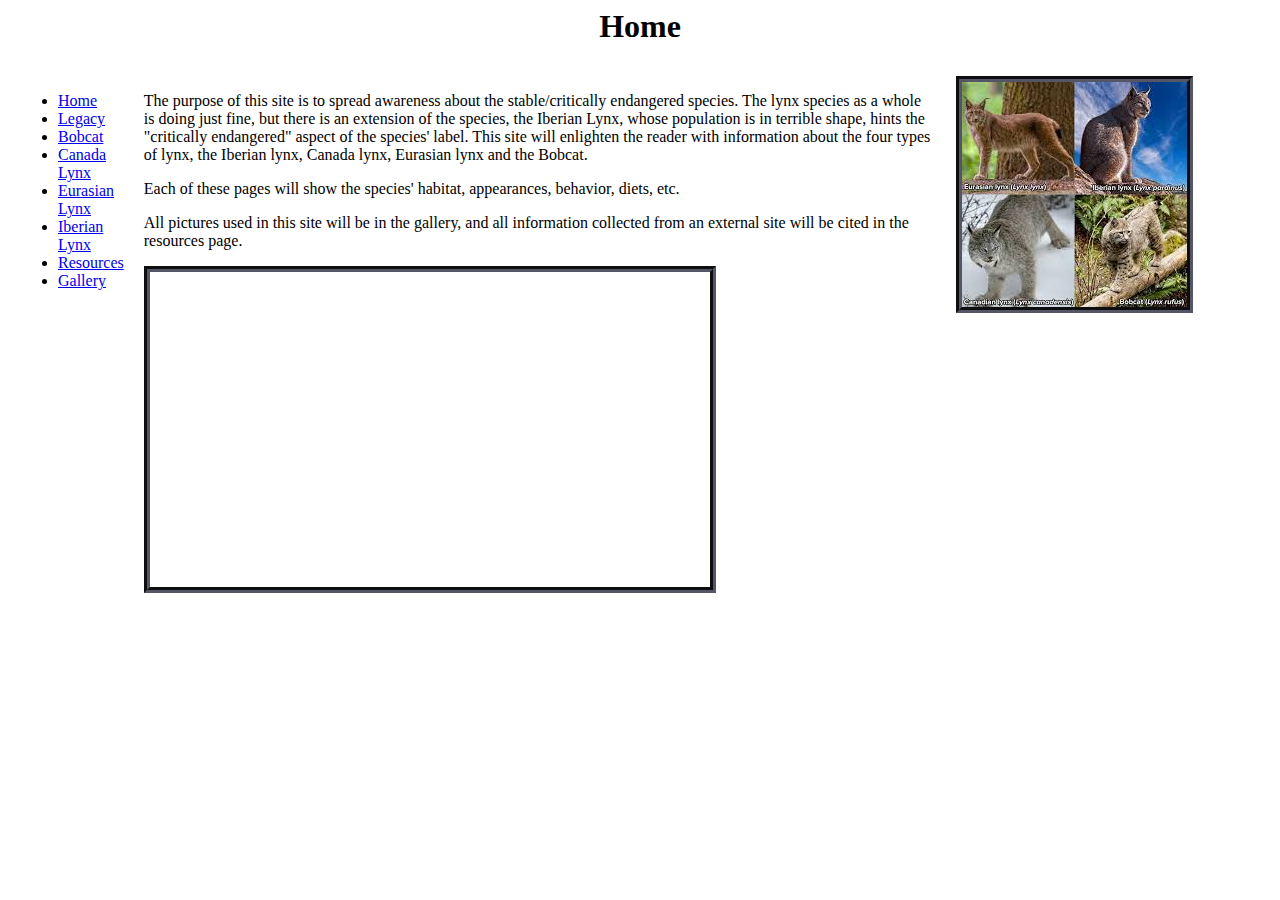
==== index.html @ 6c315e34 "fixed image and fixed transitions" ====
<html>

  <link href = 'lynxPages.css' rel = 'stylesheet' />

  <title>Lynx Information Pages</title>

  <style>

    #rightside {
      width: 83%;
    }

  </style>

  <body>

    <center> <h1>Home</h1> </center>

    <div class = 'twoColumnLeft'>
      <ul>
      <li> <a href = 'index.html' target="_blank">Home </a> </li>
      <li> <a href = 'Legacy.html' target="_blank">Legacy </a> </li>
      <li> <a href = 'bobcat.html' target="_blank">Bobcat </a> </li>
      <li> <a href = 'Canadian.html' target="_blank">Canada Lynx </a> </li>
      <li> <a href = 'Eurasian.html' target="_blank">Eurasian Lynx </a> </li>
      <li> <a href = "iberian.html">Iberian Lynx </a> </li>
      <li> <a href = 'resources.html' target="_blank">Resources </a> </li>
      <li> <a href = 'gallery.html' target="_blank">Gallery </a> </li>
    </ul>
    </div>
    <div class = 'twoColumnRight' id = 'rightside'>

      <img src = './images/fourlynxboyos.jpg' align = 'right' style = "max-width:95%;
      border:6px groove #545565;">

      <p style = 'width: 75%'>
        The purpose of this site is to spread awareness about the
        stable/critically endangered species. The lynx species as
        a whole is doing just fine, but there is an extension of
        the species, the Iberian Lynx, whose population is in
        terrible shape, hints the "critically endangered" aspect
        of the species' label. This site will enlighten the reader
        with information about the four types of lynx, the Iberian
        lynx, Canada lynx, Eurasian lynx and the Bobcat.
      </p>
      <p>
        Each of these pages will show the species' habitat, appearances,
        behavior, diets, etc.
      </p>
      <p>
        All pictures used in this site will be in the gallery, and all
        information collected from an external site will be cited in the
        resources page.
      </p>
      <iframe style="max-width:95%;border:6px groove #545565;" width="560"
      height="315" src="https://www.youtube.com/embed/B82X1Dysm3I?start=46"
      frameborder="0" allow="accelerometer; autoplay; encrypted-media;
      gyroscope; picture-in-picture" allowfullscreen></iframe>
    </div>
  </body>
</html>
---- lynxPages.css ----
.twoColumnLeft {
  float: left;
  width: min-content;
  margin: 10px;
}
.twoColumnRight {
  float: left;
  width: 55%;
  margin-top: 5px;
  margin: 10px;
}
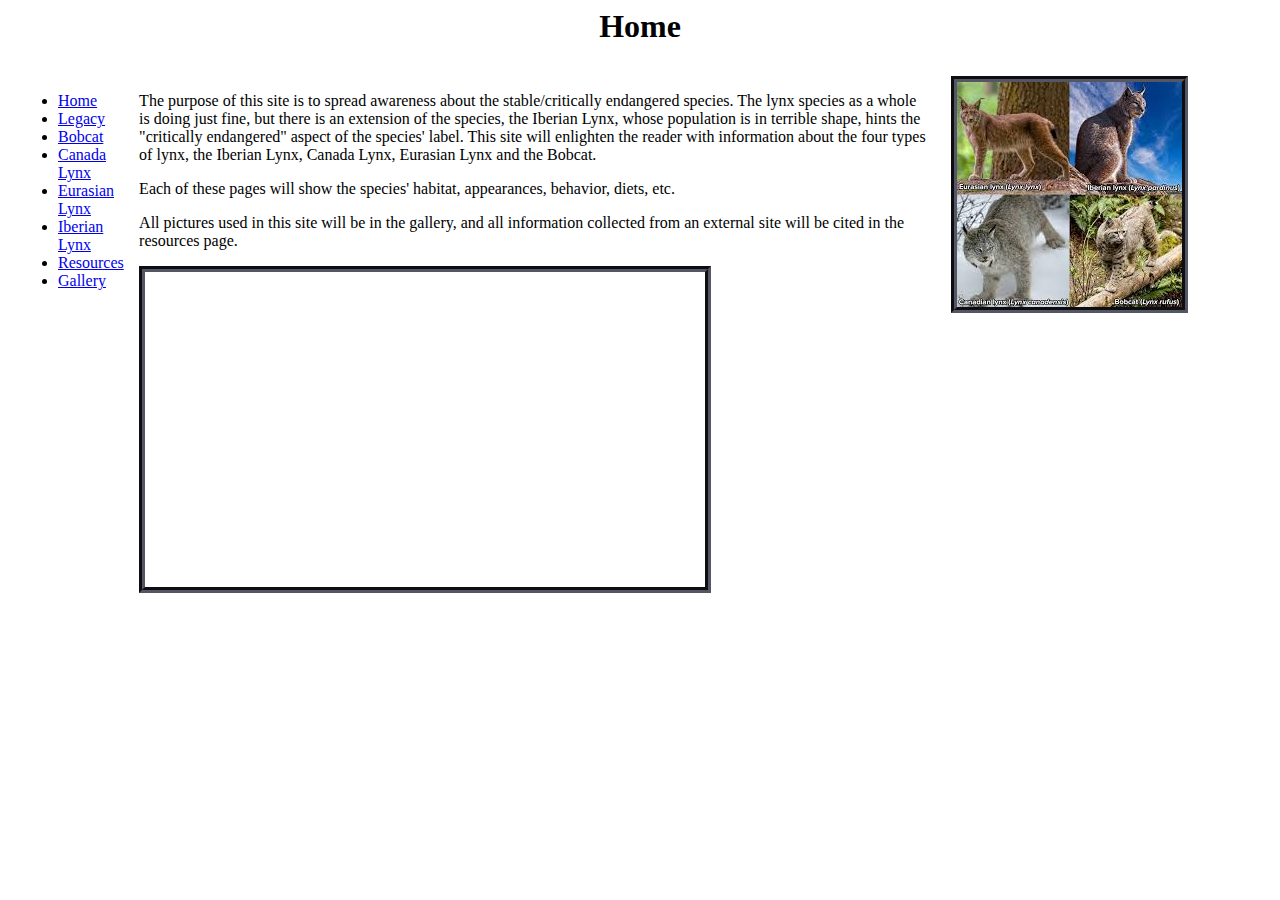
==== commit 3fd0a213: "fixed the fixes" ====
--- a/index.html
+++ b/index.html
@@ -17,13 +17,13 @@
     <center> <h1>Home</h1> </center>
 
     <div class = 'twoColumnLeft'>
-      <ul>
+    <ul>
       <li> <a href = 'index.html' target="_blank">Home </a> </li>
       <li> <a href = 'Legacy.html' target="_blank">Legacy </a> </li>
       <li> <a href = 'bobcat.html' target="_blank">Bobcat </a> </li>
       <li> <a href = 'Canadian.html' target="_blank">Canada Lynx </a> </li>
       <li> <a href = 'Eurasian.html' target="_blank">Eurasian Lynx </a> </li>
-      <li> <a href = "iberian.html">Iberian Lynx </a> </li>
+      <li> <a href = 'iberian.html' target = "_blank">Iberian Lynx </a> </li>
       <li> <a href = 'resources.html' target="_blank">Resources </a> </li>
       <li> <a href = 'gallery.html' target="_blank">Gallery </a> </li>
     </ul>
@@ -41,7 +41,7 @@
         terrible shape, hints the "critically endangered" aspect
         of the species' label. This site will enlighten the reader
         with information about the four types of lynx, the Iberian
-        lynx, Canada lynx, Eurasian lynx and the Bobcat.
+        Lynx, Canada Lynx, Eurasian Lynx and the Bobcat.
       </p>
       <p>
         Each of these pages will show the species' habitat, appearances,
--- a/lynxPages.css
+++ b/lynxPages.css
@@ -1,11 +1,11 @@
 .twoColumnLeft {
   float: left;
-  width: min-content;
+  width: 8%;
   margin: 10px;
 }
 .twoColumnRight {
   float: left;
-  width: 55%;
+  width: 80%;
   margin-top: 5px;
   margin: 10px;
 }
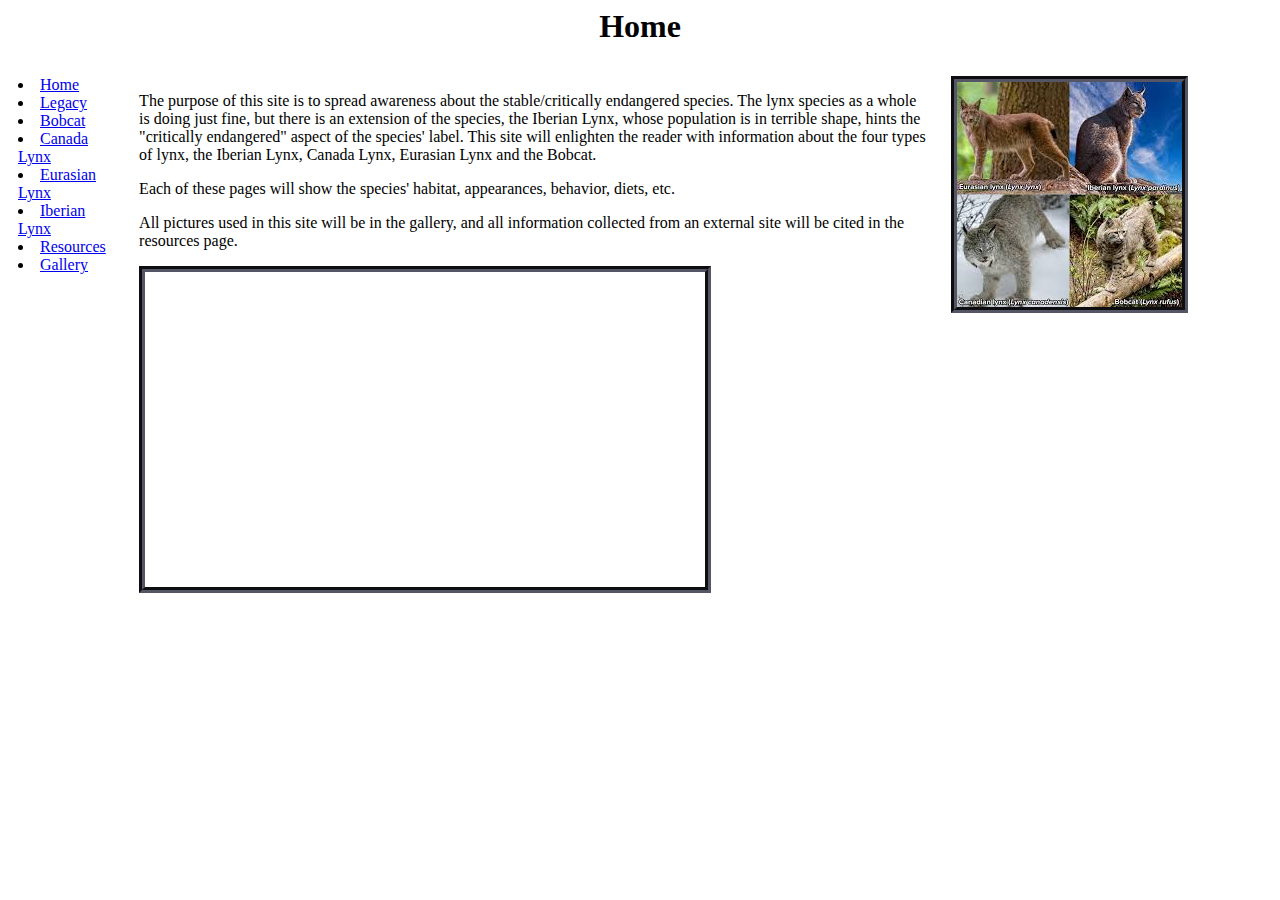
==== commit 40d7ff6f: "no bulletpoints" ====
--- a/index.html
+++ b/index.html
@@ -17,7 +17,6 @@
     <center> <h1>Home</h1> </center>
 
     <div class = 'twoColumnLeft'>
-    <ul>
       <li> <a href = 'index.html' target="_blank">Home </a> </li>
       <li> <a href = 'Legacy.html' target="_blank">Legacy </a> </li>
       <li> <a href = 'bobcat.html' target="_blank">Bobcat </a> </li>
@@ -26,7 +25,6 @@
       <li> <a href = 'iberian.html' target = "_blank">Iberian Lynx </a> </li>
       <li> <a href = 'resources.html' target="_blank">Resources </a> </li>
       <li> <a href = 'gallery.html' target="_blank">Gallery </a> </li>
-    </ul>
     </div>
     <div class = 'twoColumnRight' id = 'rightside'>
 
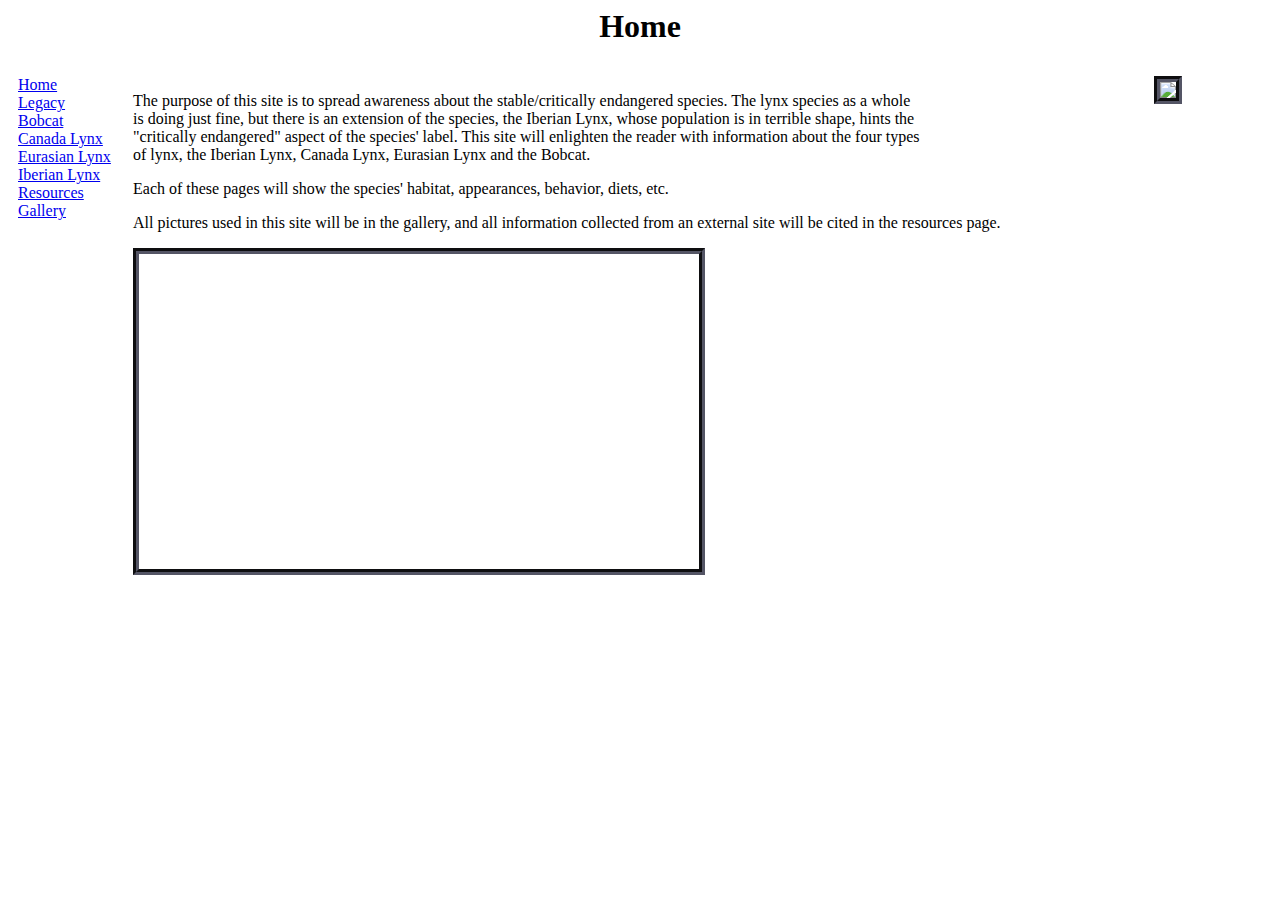
==== commit 859b646b: "trying new image for fourlynxboyos" ====
--- a/index.html
+++ b/index.html
@@ -17,18 +17,18 @@
     <center> <h1>Home</h1> </center>
 
     <div class = 'twoColumnLeft'>
-      <li> <a href = 'index.html' target="_blank">Home </a> </li>
-      <li> <a href = 'Legacy.html' target="_blank">Legacy </a> </li>
-      <li> <a href = 'bobcat.html' target="_blank">Bobcat </a> </li>
-      <li> <a href = 'Canadian.html' target="_blank">Canada Lynx </a> </li>
-      <li> <a href = 'Eurasian.html' target="_blank">Eurasian Lynx </a> </li>
-      <li> <a href = 'iberian.html' target = "_blank">Iberian Lynx </a> </li>
-      <li> <a href = 'resources.html' target="_blank">Resources </a> </li>
-      <li> <a href = 'gallery.html' target="_blank">Gallery </a> </li>
+       <a href = 'index.html' target="_blank">Home </a> <br>
+       <a href = 'Legacy.html' target="_blank">Legacy </a> <br>
+       <a href = 'bobcat.html' target="_blank">Bobcat </a> <br>
+       <a href = 'Canadian.html' target="_blank">Canada Lynx </a> <br>
+       <a href = 'Eurasian.html' target="_blank">Eurasian Lynx </a> <br>
+       <a href = 'iberian.html' target = "_blank">Iberian Lynx </a> <br>
+       <a href = 'resources.html' target="_blank">Resources </a> <br>
+       <a href = 'gallery.html' target="_blank">Gallery </a>
     </div>
     <div class = 'twoColumnRight' id = 'rightside'>
 
-      <img src = './images/fourlynxboyos.jpg' align = 'right' style = "max-width:95%;
+      <img src = './images/lynxoftheworld.jpg' align = 'right' style = "max-width:95%;
       border:6px groove #545565;">
 
       <p style = 'width: 75%'>
--- a/lynxPages.css
+++ b/lynxPages.css
@@ -1,6 +1,6 @@
 .twoColumnLeft {
   float: left;
-  width: 8%;
+  width: 95px;
   margin: 10px;
 }
 .twoColumnRight {
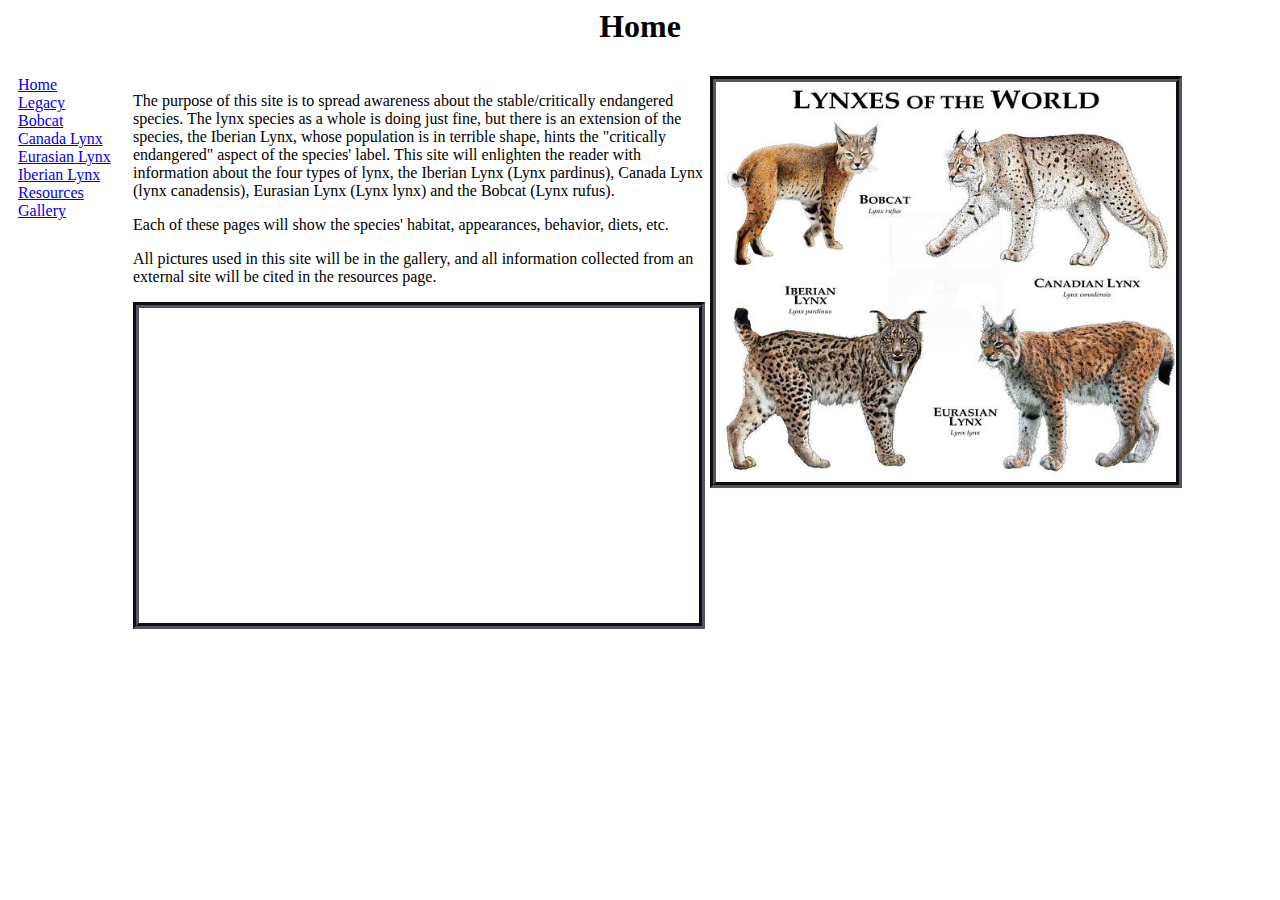
==== commit 7ad7a017: "changed image in gallery and fixed sizing on home page" ====
--- a/index.html
+++ b/index.html
@@ -28,7 +28,7 @@
     </div>
     <div class = 'twoColumnRight' id = 'rightside'>
 
-      <img src = './images/lynxoftheworld.jpg' align = 'right' style = "max-width:95%;
+      <img src = './images/lynxoftheworld.jpeg' align = 'right' style = "width: 460; height: auto;
       border:6px groove #545565;">
 
       <p style = 'width: 75%'>
@@ -39,7 +39,8 @@
         terrible shape, hints the "critically endangered" aspect
         of the species' label. This site will enlighten the reader
         with information about the four types of lynx, the Iberian
-        Lynx, Canada Lynx, Eurasian Lynx and the Bobcat.
+        Lynx (Lynx pardinus), Canada Lynx (lynx canadensis), Eurasian Lynx
+        (Lynx lynx) and the Bobcat (Lynx rufus).
       </p>
       <p>
         Each of these pages will show the species' habitat, appearances,
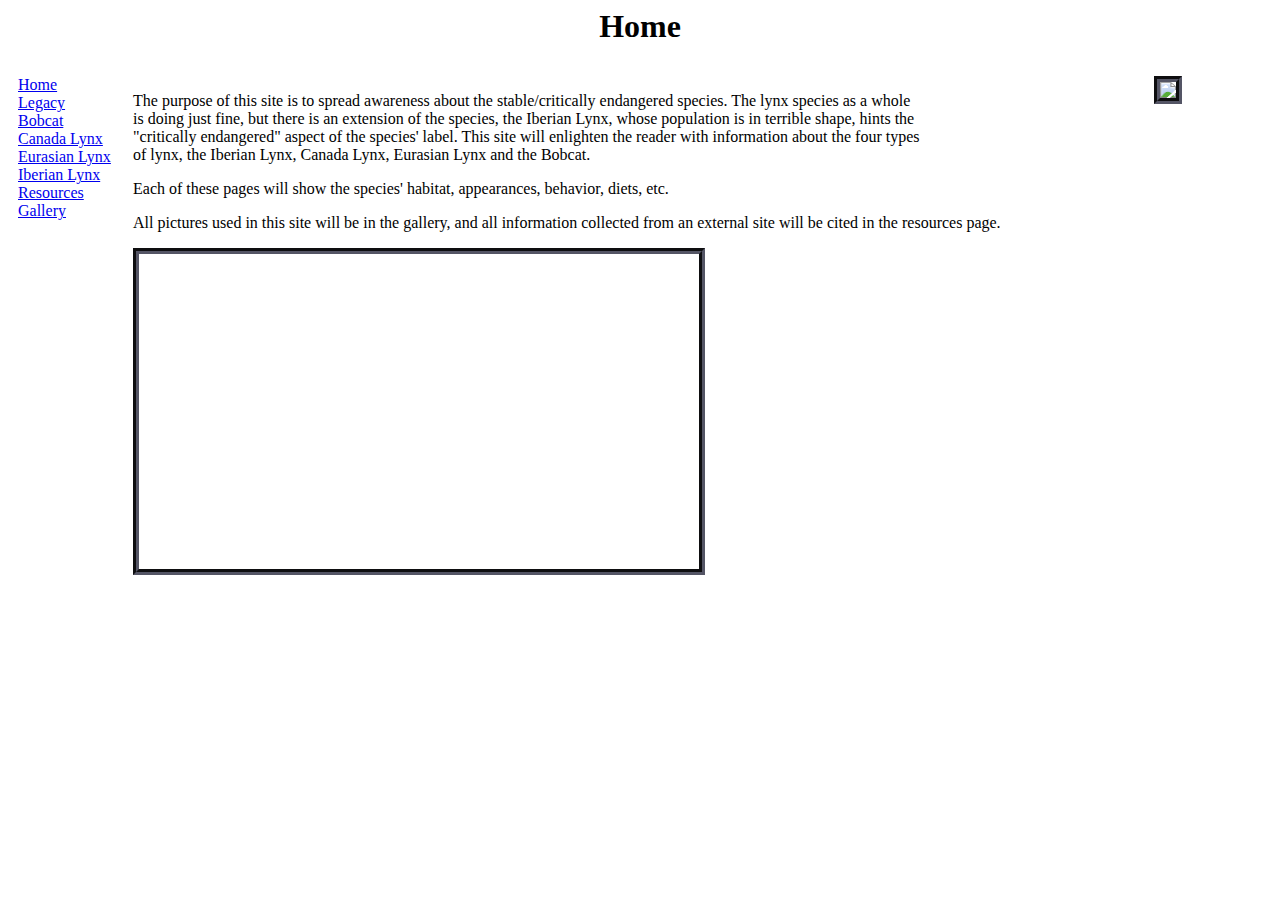
==== commit 146ad535: "fixed all links" ====
--- a/index.html
+++ b/index.html
@@ -17,18 +17,18 @@
     <center> <h1>Home</h1> </center>
 
     <div class = 'twoColumnLeft'>
-       <a href = 'index.html' target="_blank">Home </a> <br>
-       <a href = 'Legacy.html' target="_blank">Legacy </a> <br>
-       <a href = 'bobcat.html' target="_blank">Bobcat </a> <br>
-       <a href = 'Canadian.html' target="_blank">Canada Lynx </a> <br>
-       <a href = 'Eurasian.html' target="_blank">Eurasian Lynx </a> <br>
-       <a href = 'iberian.html' target = "_blank">Iberian Lynx </a> <br>
-       <a href = 'resources.html' target="_blank">Resources </a> <br>
-       <a href = 'gallery.html' target="_blank">Gallery </a>
+      <a href = index.html target = '_blank'>Home</a> <br />
+      <a href = legacy.html target = '_blank'>Legacy</a> <br />
+      <a href = bobcat.html target = '_blank'>Bobcat</a> <br />
+      <a href = canadian.html target = '_blank'>Canada Lynx</a> <br />
+      <a href = eurasian.html target = '_blank'>Eurasian Lynx</a> <br />
+      <a href = iberian target = '_blank'>Iberian Lynx</a> <br />
+      <a href = resources.html target = '_blank'>Resources</a> <br />
+      <a href = gallery.html target = '_blank'>Gallery</a> <br />
     </div>
     <div class = 'twoColumnRight' id = 'rightside'>
 
-      <img src = './images/lynxoftheworld.jpeg' align = 'right' style = "width: 460; height: auto;
+      <img src = './images/lynxoftheworld.jpg' align = 'right' style = "max-width:95%;
       border:6px groove #545565;">
 
       <p style = 'width: 75%'>
@@ -39,8 +39,7 @@
         terrible shape, hints the "critically endangered" aspect
         of the species' label. This site will enlighten the reader
         with information about the four types of lynx, the Iberian
-        Lynx (Lynx pardinus), Canada Lynx (lynx canadensis), Eurasian Lynx
-        (Lynx lynx) and the Bobcat (Lynx rufus).
+        Lynx, Canada Lynx, Eurasian Lynx and the Bobcat.
       </p>
       <p>
         Each of these pages will show the species' habitat, appearances,
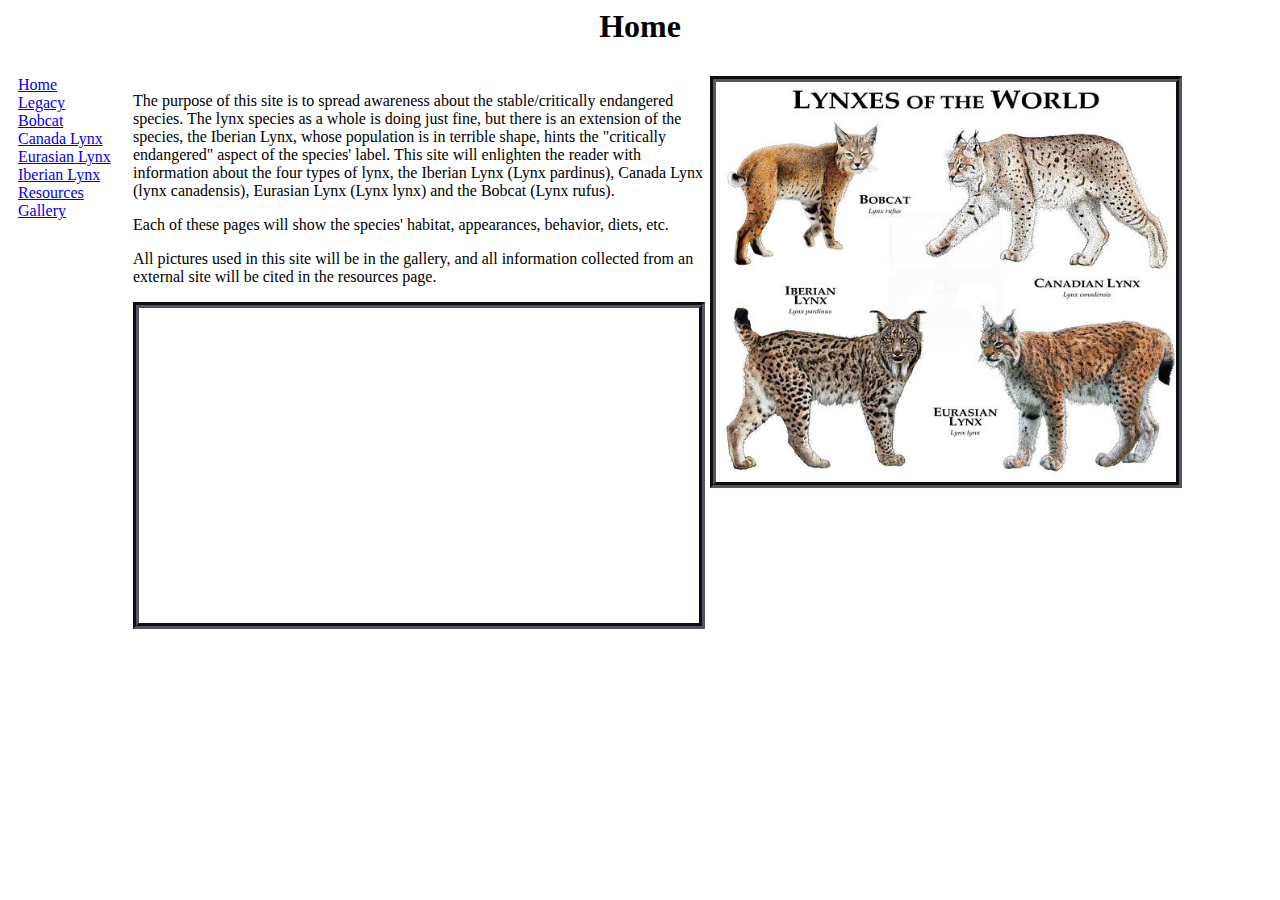
==== commit 269072da: "Merge branch 'master' of https://github.com/eberte/lynx-site" ====
--- a/index.html
+++ b/index.html
@@ -28,7 +28,7 @@
     </div>
     <div class = 'twoColumnRight' id = 'rightside'>
 
-      <img src = './images/lynxoftheworld.jpg' align = 'right' style = "max-width:95%;
+      <img src = './images/lynxoftheworld.jpeg' align = 'right' style = "width: 460; height: auto;
       border:6px groove #545565;">
 
       <p style = 'width: 75%'>
@@ -39,7 +39,8 @@
         terrible shape, hints the "critically endangered" aspect
         of the species' label. This site will enlighten the reader
         with information about the four types of lynx, the Iberian
-        Lynx, Canada Lynx, Eurasian Lynx and the Bobcat.
+        Lynx (Lynx pardinus), Canada Lynx (lynx canadensis), Eurasian Lynx
+        (Lynx lynx) and the Bobcat (Lynx rufus).
       </p>
       <p>
         Each of these pages will show the species' habitat, appearances,
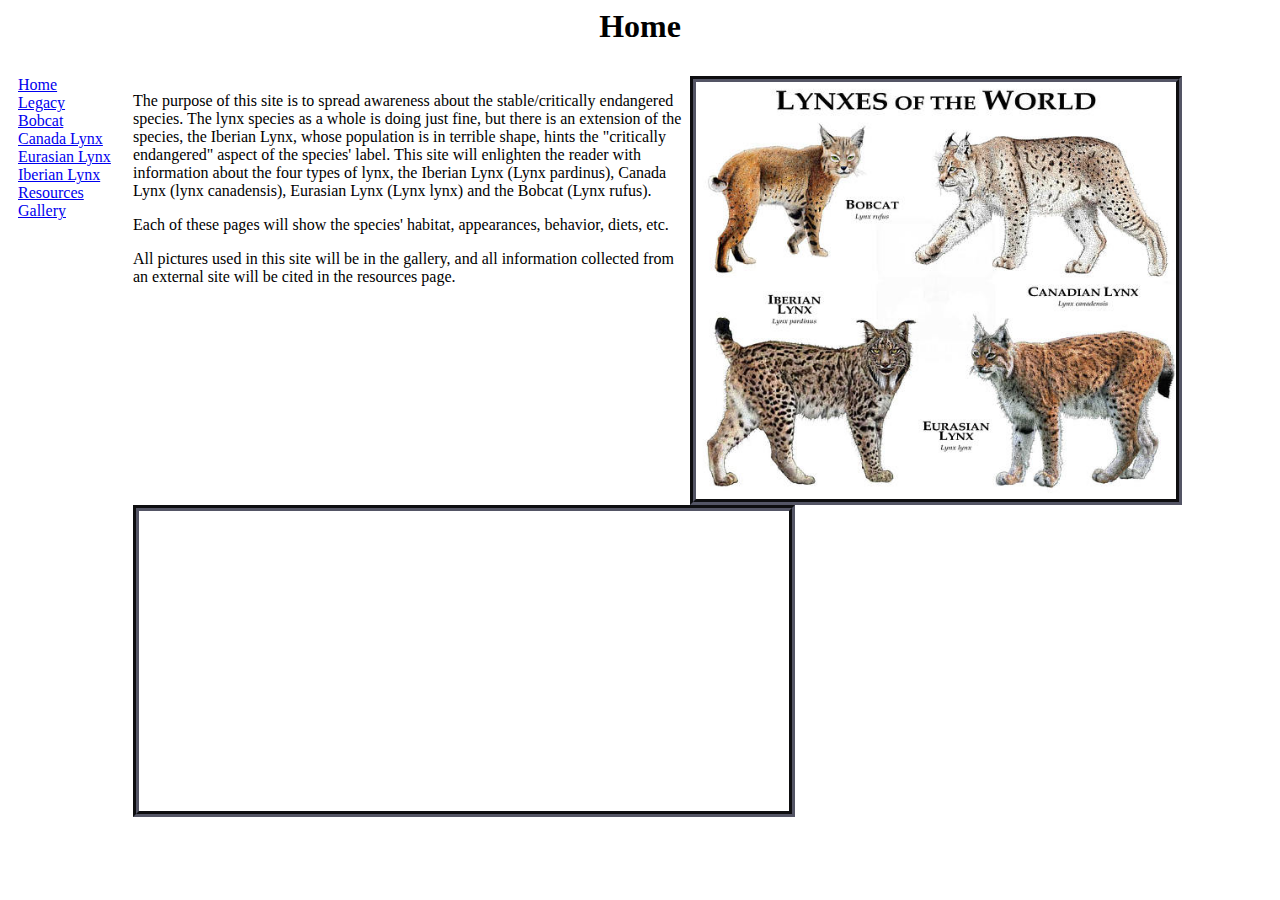
==== commit 3f683179: "fixed video size" ====
--- a/index.html
+++ b/index.html
@@ -8,6 +8,10 @@
 
     #rightside {
       width: 83%;
+    }
+    #video {
+      width: 650;
+      height: 300;
     }
 
   </style>
@@ -28,7 +32,7 @@
     </div>
     <div class = 'twoColumnRight' id = 'rightside'>
 
-      <img src = './images/lynxoftheworld.jpeg' align = 'right' style = "width: 460; height: auto;
+      <img src = './images/lynxoftheworld.jpeg' align = 'right' style = "width: 480; height: auto;
       border:6px groove #545565;">
 
       <p style = 'width: 75%'>
@@ -51,8 +55,7 @@
         information collected from an external site will be cited in the
         resources page.
       </p>
-      <iframe style="max-width:95%;border:6px groove #545565;" width="560"
-      height="315" src="https://www.youtube.com/embed/B82X1Dysm3I?start=46"
+      <iframe id = 'video' style="max-width:95%;border:6px groove #545565;"src="https://www.youtube.com/embed/B82X1Dysm3I?start=46"
       frameborder="0" allow="accelerometer; autoplay; encrypted-media;
       gyroscope; picture-in-picture" allowfullscreen></iframe>
     </div>
